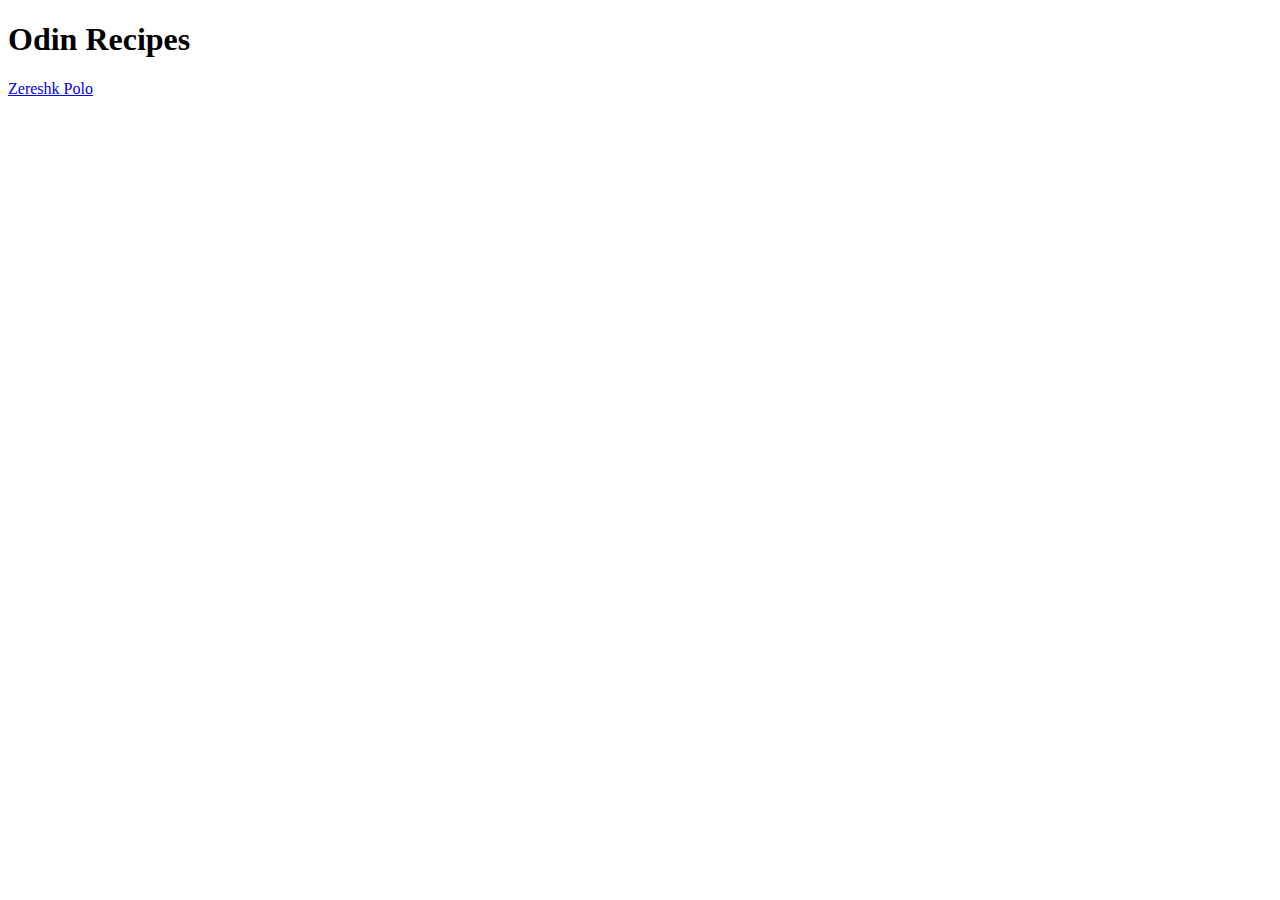
==== index.html @ f334f34b "Add index.html and Add first recipes page zereshkpolo.html" ====
<!DOCTYPE html>
<html lang="en">
<head>
  <meta charset="UTF-8">
  <meta http-equiv="X-UA-Compatible" content="IE=edge">
  <title>Odin Recipes</title>
</head>
<body>
  <h1>Odin Recipes</h1>
  <a href="recipes/zereshkpolo.html">Zereshk Polo</a>
  
  




</body>
</html>
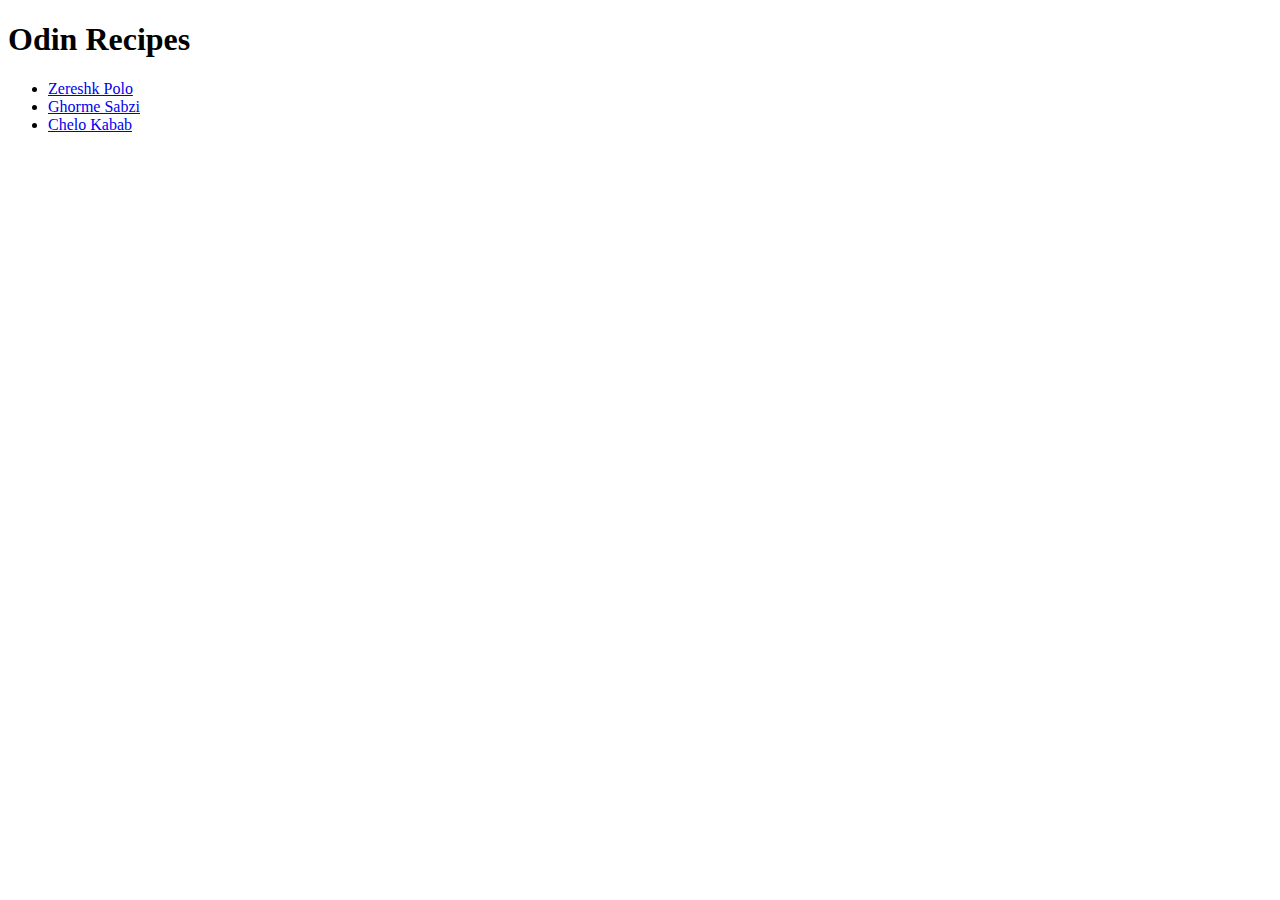
==== commit 628e5c05: "Add two more recipes pages ghormesabsi.html and chelokabab.html" ====
--- a/index.html
+++ b/index.html
@@ -7,10 +7,11 @@
 </head>
 <body>
   <h1>Odin Recipes</h1>
-  <a href="recipes/zereshkpolo.html">Zereshk Polo</a>
-  
-  
-
+  <ul>
+    <li><a href="recipes/zereshkpolo.html">Zereshk Polo</a></li>
+    <li><a href="recipes/ghormehsabsi.html">Ghorme Sabzi</a></li>
+    <li><a href="recipes/chelokabab.html">Chelo Kabab</a></li>
+  </ul>
 
 
 
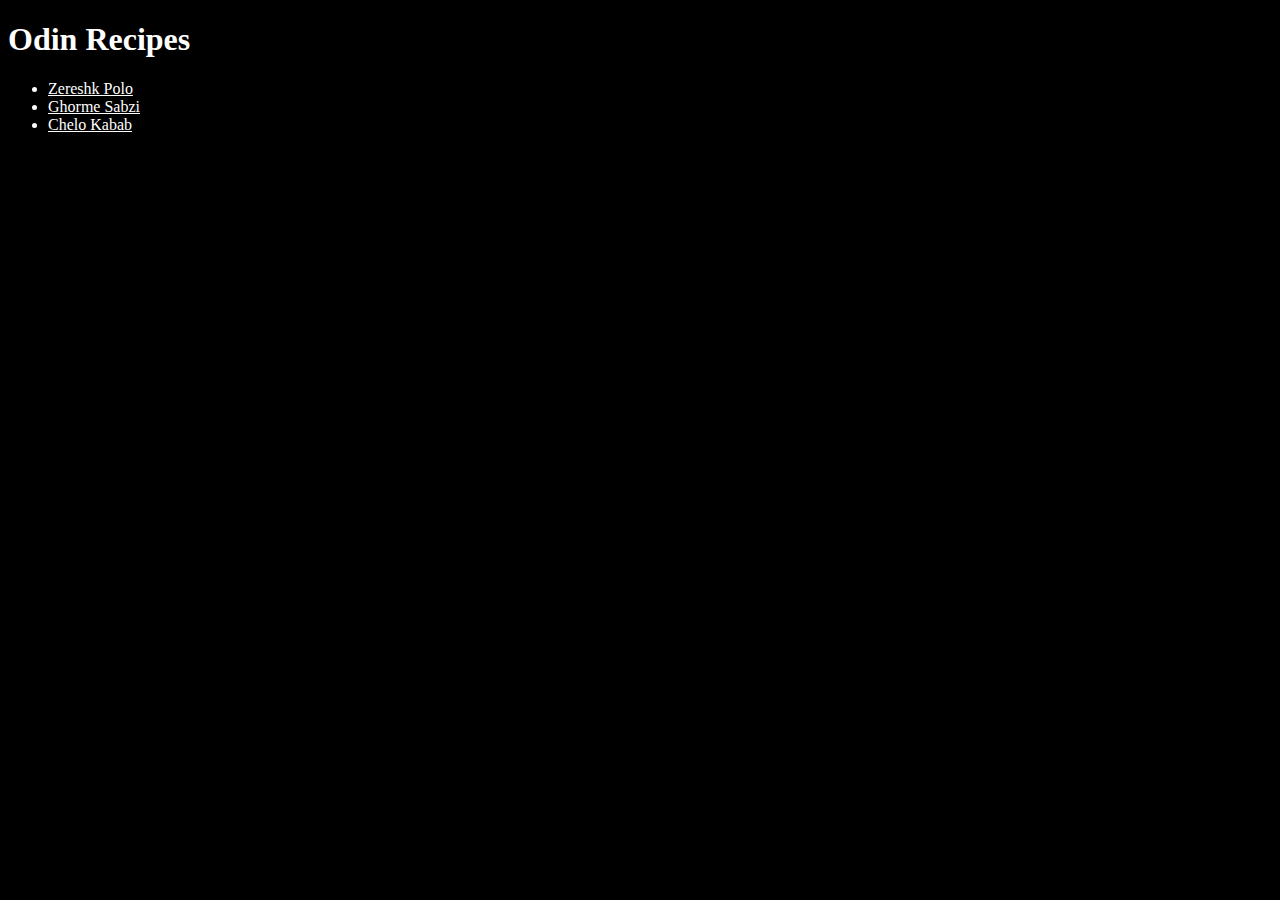
==== commit 0fcdd515: "Add styles.css file" ====
--- a/index.html
+++ b/index.html
@@ -4,6 +4,7 @@
   <meta charset="UTF-8">
   <meta http-equiv="X-UA-Compatible" content="IE=edge">
   <title>Odin Recipes</title>
+  <link rel="stylesheet" href="styles.css">
 </head>
 <body>
   <h1>Odin Recipes</h1>
--- a/styles.css
+++ b/styles.css
@@ -0,0 +1,8 @@
+* {
+  color: white;
+  background-color: black;
+}
+
+p {
+  color: red;
+}